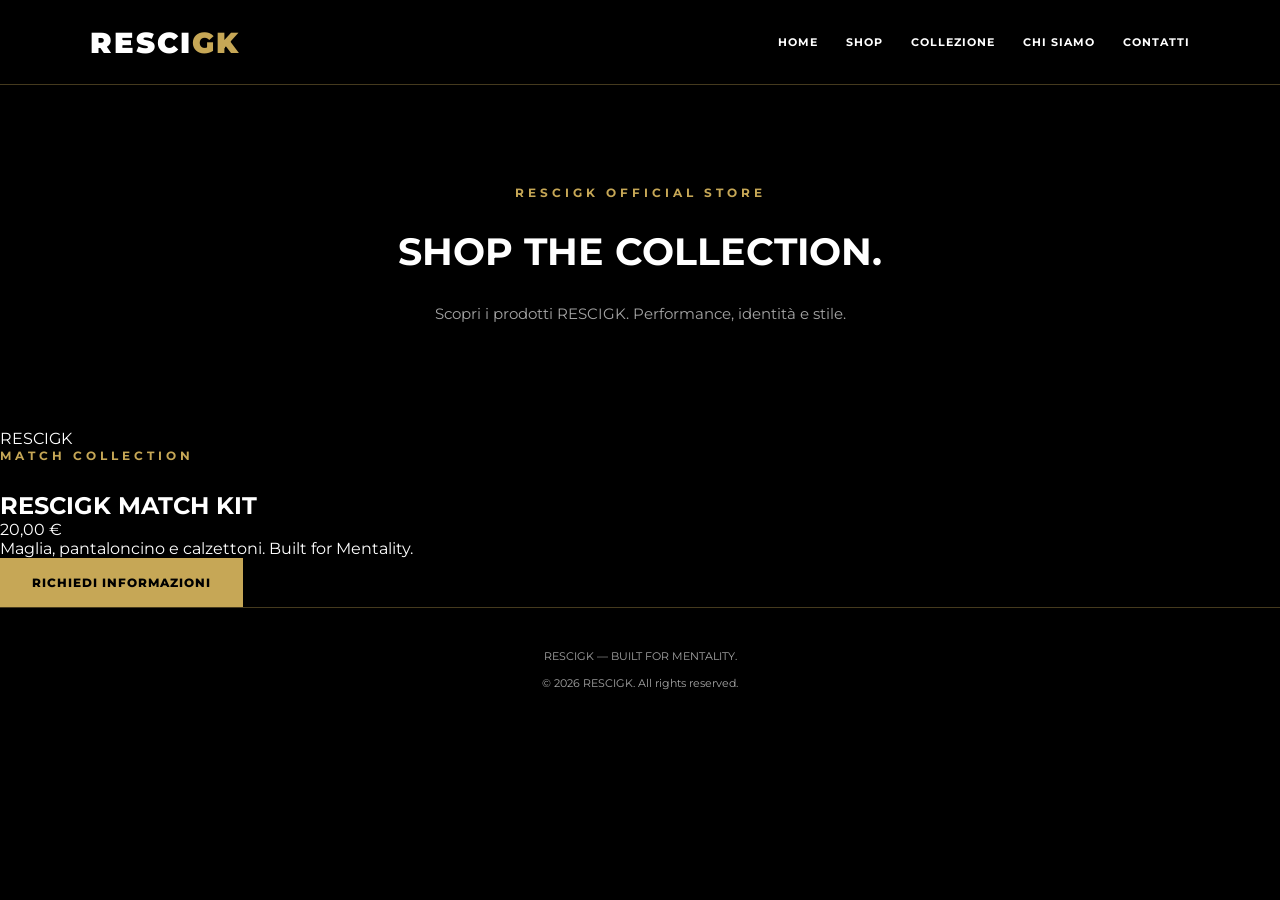
==== shop.html @ aa24799f "Add initial shop.html for product display" ====
<!DOCTYPE html>
<html lang="it">
<head>
  <meta charset="UTF-8">
  <meta name="viewport" content="width=device-width, initial-scale=1.0">
  <meta name="description" content="Scopri i prodotti RESCIGK. Built for Mentality.">
  <title>Shop | RESCIGK</title>
  <link rel="stylesheet" href="style.css">
</head>
<body>

  <header class="header">
    <a href="index.html" class="logo">RESCI<span>GK</span></a>

    <nav class="navigation">
      <a href="index.html">HOME</a>
      <a href="shop.html">SHOP</a>
      <a href="collections.html">COLLEZIONE</a>
      <a href="about.html">CHI SIAMO</a>
      <a href="contact.html">CONTATTI</a>
    </nav>
  </header>

  <main>
    <section class="intro">
      <p class="eyebrow">RESCIGK OFFICIAL STORE</p>
      <h2>SHOP THE COLLECTION.</h2>
      <p>
        Scopri i prodotti RESCIGK.
        Performance, identità e stile.
      </p>
    </section>

    <section class="products">
      <article class="product">
        <div class="product-image">
          <span>RESCIGK</span>
        </div>

        <p class="eyebrow">MATCH COLLECTION</p>
        <h2>RESCIGK MATCH KIT</h2>
        <p class="price">20,00 €</p>
        <p class="product-description">
          Maglia, pantaloncino e calzettoni.
          Built for Mentality.
        </p>

        <a href="contact.html" class="button">
          RICHIEDI INFORMAZIONI
        </a>
      </article>
    </section>
  </main>

  <footer>
    <p>RESCIGK — BUILT FOR MENTALITY.</p>
    <p>© 2026 RESCIGK. All rights reserved.</p>
  </footer>

</body>
</html>
---- style.css ----
@import url('https://fonts.googleapis.com/css2?family=Montserrat:wght@400;500;600;700;800;900&display=swap');

:root {
  --black: #000000;
  --gold: #C6A756;
  --white: #FFFFFF;
  --gray: #A5A5A5;
}

* {
  margin: 0;
  padding: 0;
  box-sizing: border-box;
}

html {
  scroll-behavior: smooth;
}

body {
  background: var(--black);
  color: var(--white);
  font-family: 'Montserrat', sans-serif;
}

a {
  text-decoration: none;
  color: inherit;
}

.header {
  width: 100%;
  min-height: 85px;
  padding: 22px 7%;
  display: flex;
  justify-content: space-between;
  align-items: center;
  border-bottom: 1px solid rgba(198, 167, 86, 0.35);
}

.logo {
  font-size: 29px;
  font-weight: 900;
  letter-spacing: 2px;
}

.logo span {
  color: var(--gold);
}

.navigation {
  display: flex;
  gap: 28px;
}

.navigation a {
  font-size: 11px;
  font-weight: 700;
  letter-spacing: 1px;
  transition: color 0.3s;
}

.navigation a:hover {
  color: var(--gold);
}

.hero {
  min-height: 650px;
  padding: 120px 8%;
  display: flex;
  flex-direction: column;
  justify-content: center;
  align-items: center;
  text-align: center;
  background:
    radial-gradient(ellipse at center,
    #292315 0%, #111111 40%, #000000 75%);
}

.eyebrow {
  color: var(--gold);
  font-size: 12px;
  font-weight: 700;
  letter-spacing: 4px;
  margin-bottom: 28px;
}

.hero h1 {
  font-size: clamp(48px, 9vw, 100px);
  font-weight: 900;
  line-height: 1.05;
  letter-spacing: -3px;
}

.hero h1 span {
  color: var(--gold);
}

.hero-description {
  color: var(--gray);
  font-size: 16px;
  margin: 28px 0 38px;
  line-height: 1.8;
}

.button {
  display: inline-block;
  padding: 17px 32px;
  background: var(--gold);
  color: var(--black);
  font-size: 12px;
  font-weight: 800;
  letter-spacing: 1px;
  transition: 0.3s;
}

.button:hover {
  background: var(--white);
  transform: translateY(-3px);
}

.intro {
  max-width: 850px;
  margin: auto;
  padding: 100px 25px;
  text-align: center;
}

.intro h2 {
  font-size: 38px;
  margin-bottom: 25px;
}

.intro > p:last-child {
  color: var(--gray);
  line-height: 1.9;
  font-size: 15px;
}

footer {
  padding: 35px 20px;
  border-top: 1px solid rgba(198, 167, 86, 0.35);
  text-align: center;
  color: var(--gray);
  font-size: 11px;
  line-height: 2.5;
}

@media (max-width: 700px) {
  .header {
    flex-direction: column;
    gap: 22px;
  }

  .navigation {
    flex-wrap: wrap;
    justify-content: center;
    gap: 16px;
  }

  .hero {
    min-height: 550px;
    padding: 80px 20px;
  }

  .hero h1 {
    letter-spacing: -2px;
  }

  .intro h2 {
    font-size: 30px;
  }
}
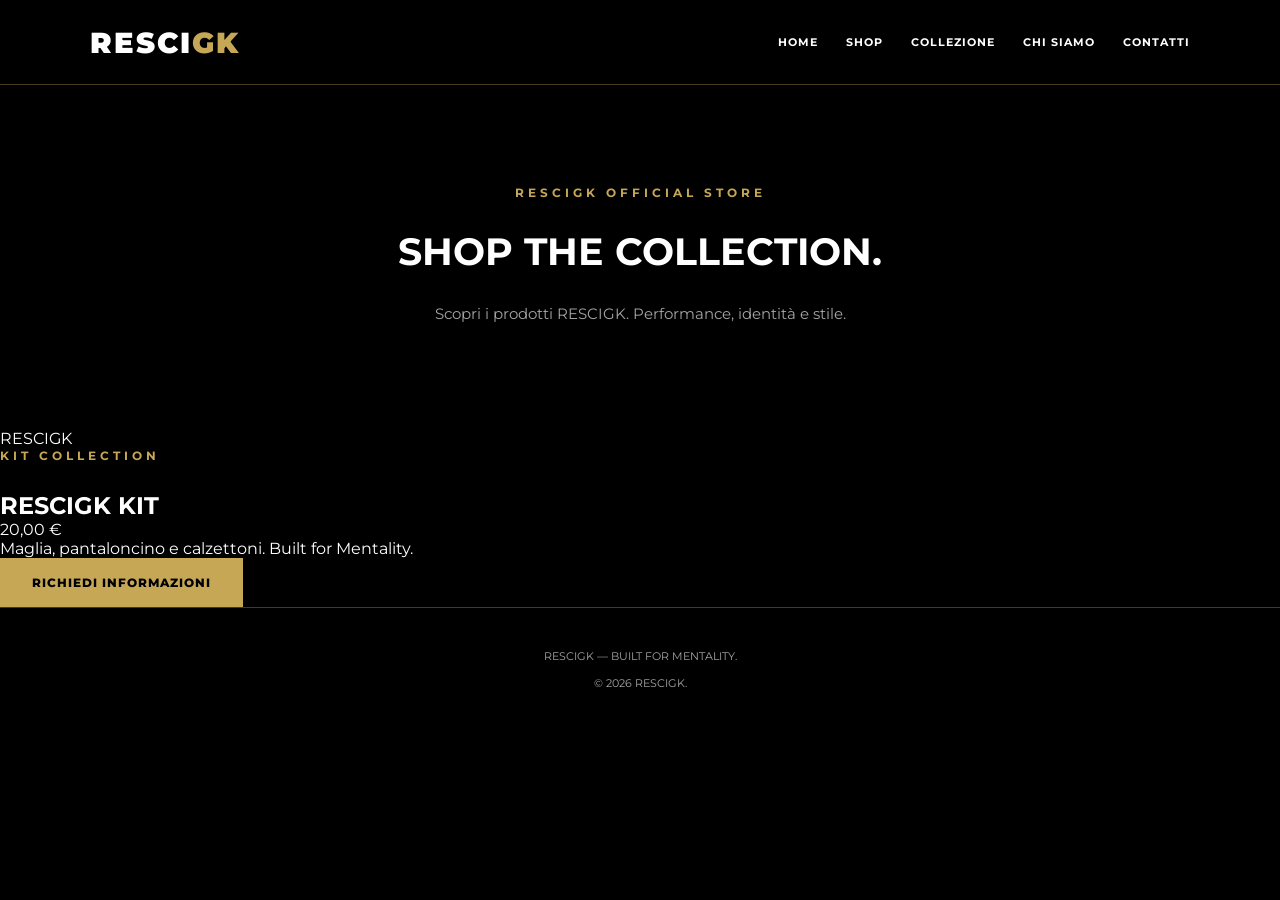
==== commit 0df3898c: "Update product collection and footer text" ====
--- a/shop.html
+++ b/shop.html
@@ -37,8 +37,8 @@
           <span>RESCIGK</span>
         </div>
 
-        <p class="eyebrow">MATCH COLLECTION</p>
-        <h2>RESCIGK MATCH KIT</h2>
+        <p class="eyebrow">KIT COLLECTION</p>
+        <h2>RESCIGK KIT</h2>
         <p class="price">20,00 €</p>
         <p class="product-description">
           Maglia, pantaloncino e calzettoni.
@@ -54,7 +54,7 @@
 
   <footer>
     <p>RESCIGK — BUILT FOR MENTALITY.</p>
-    <p>© 2026 RESCIGK. All rights reserved.</p>
+    <p>© 2026 RESCIGK.</p>
   </footer>
 
 </body>
--- a/style.css
+++ b/style.css
@@ -171,3 +171,142 @@
     font-size: 30px;
   }
 }
+
+/* RESCIGK COLLECTIONS */
+
+.collections {
+  max-width: 1200px;
+  margin: 0 auto;
+  padding: 20px 6% 100px;
+  display: grid;
+  grid-template-columns: repeat(2, 1fr);
+  gap: 22px;
+}
+
+.collection-card {
+  min-height: 220px;
+  padding: 35px;
+  display: flex;
+  flex-direction: column;
+  justify-content: flex-end;
+  border: 1px solid rgba(198, 167, 86, 0.5);
+}
+
+.collection-card h2 {
+  font-size: 23px;
+  margin-bottom: 12px;
+}
+
+.collection-card p {
+  font-size: 13px;
+}
+
+.black-gold {
+  background: linear-gradient(135deg, #252525, #000000);
+  color: #C6A756;
+}
+
+.golden-black {
+  background: linear-gradient(135deg, #C6A756, #161616);
+  color: #000000;
+}
+
+.white-prestige {
+  background: linear-gradient(135deg, #FFFFFF, #A5A5A5);
+  color: #000000;
+}
+
+.royal-blue {
+  background: linear-gradient(135deg, #1745A5, #050D30);
+  color: #FFFFFF;
+}
+
+.navy {
+  background: linear-gradient(135deg, #172A45, #050A12);
+  color: #FFFFFF;
+}
+
+.red {
+  background: linear-gradient(135deg, #9B111E, #280000);
+  color: #FFFFFF;
+}
+
+.emerald {
+  background: linear-gradient(135deg, #087A50, #002B1D);
+  color: #FFFFFF;
+}
+
+.special {
+  background: linear-gradient(135deg, #383838, #090909);
+  color: #C6A756;
+}
+
+@media (max-width: 700px) {
+  .collections {
+    grid-template-columns: 1fr;
+  }
+}
+
+/* RESCIGK ABOUT */
+
+.about-content {
+  max-width: 850px;
+  margin: auto;
+  padding: 50px 25px 100px;
+  text-align: center;
+}
+
+.about-content h2 {
+  color: #C6A756;
+  font-size: 30px;
+  margin-bottom: 35px;
+}
+
+.about-content p {
+  color: #A5A5A5;
+  font-size: 15px;
+  line-height: 2;
+  margin-bottom: 25px;
+}
+
+/* RESCIGK CONTACT */
+
+.contact-content {
+  max-width: 900px;
+  margin: auto;
+  padding: 30px 25px 100px;
+  display: grid;
+  grid-template-columns: repeat(2, 1fr);
+  gap: 25px;
+}
+
+.contact-item {
+  padding: 35px;
+  border: 1px solid rgba(198, 167, 86, 0.4);
+  background: #0A0A0A;
+  text-align: center;
+}
+
+.contact-item h2 {
+  color: #C6A756;
+  font-size: 16px;
+  margin-bottom: 18px;
+}
+
+.contact-item p,
+.contact-item a {
+  color: #A5A5A5;
+  font-size: 14px;
+  line-height: 1.8;
+  overflow-wrap: anywhere;
+}
+
+.contact-item a:hover {
+  color: #C6A756;
+}
+
+@media (max-width: 600px) {
+  .contact-content {
+    grid-template-columns: 1fr;
+  }
+}
